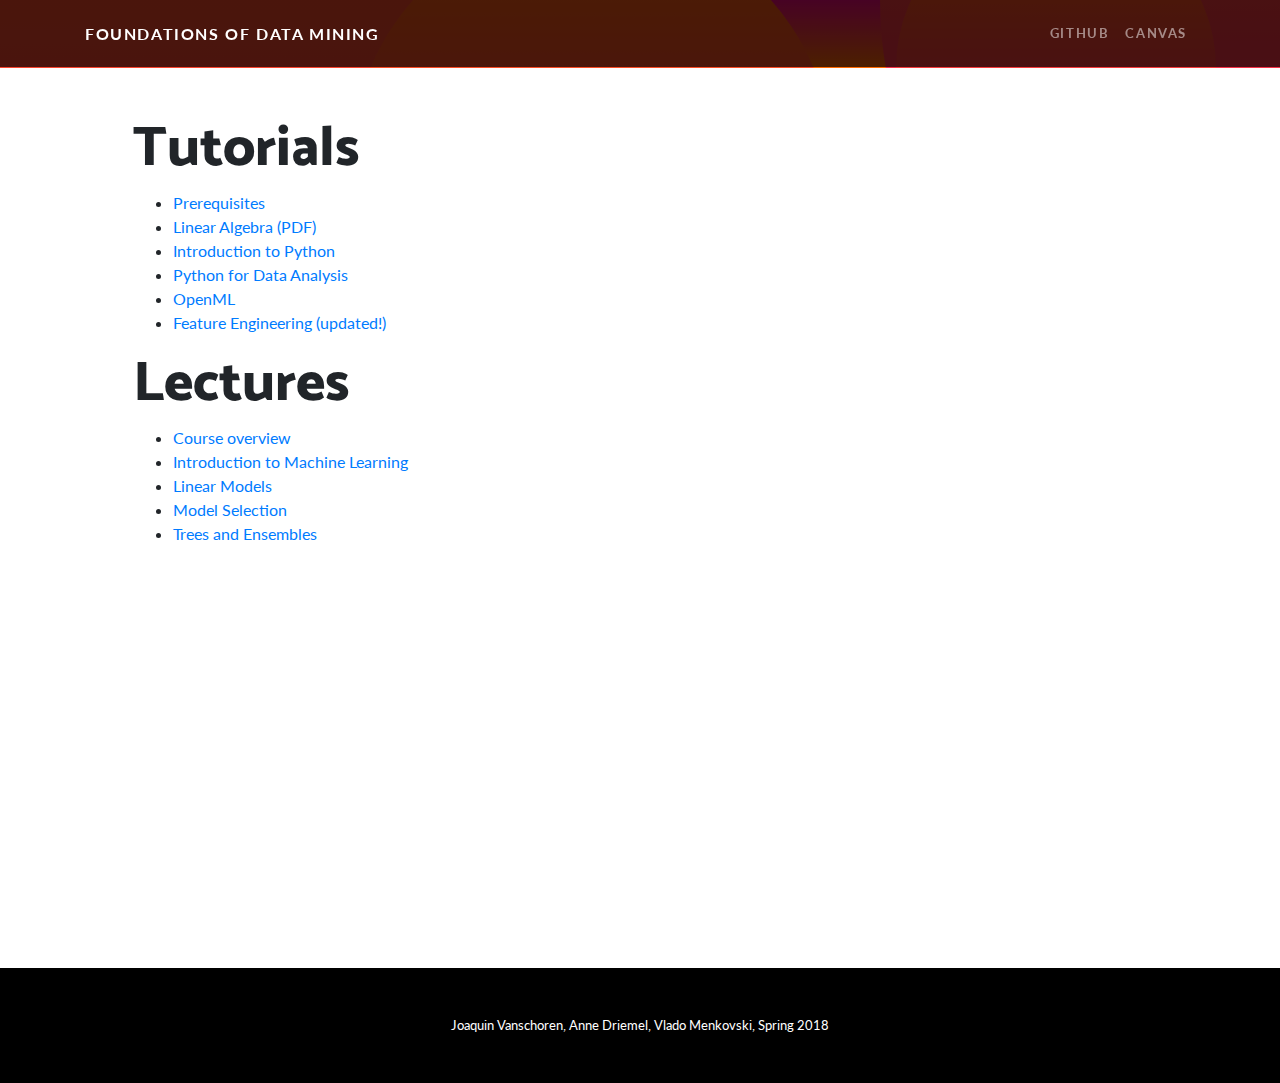
==== index.html @ fc2d01fe "Updated with latest changes from ML-course" ====
<!DOCTYPE html>
<html lang="en">

  <head>

    <meta charset="utf-8">
    <meta name="viewport" content="width=device-width, initial-scale=1, shrink-to-fit=no">
    <meta name="description" content="">
    <meta name="author" content="">

    <title>Foundations of Data Mining</title>

    <!-- Bootstrap core CSS -->
    <link href="vendor/bootstrap/css/bootstrap.min.css" rel="stylesheet">

    <!-- Custom fonts for this template -->
    <link href="https://fonts.googleapis.com/css?family=Catamaran:100,200,300,400,500,600,700,800,900" rel="stylesheet">
    <link href="https://fonts.googleapis.com/css?family=Lato:100,100i,300,300i,400,400i,700,700i,900,900i" rel="stylesheet">

    <!-- Custom styles for this template -->
    <link href="css/one-page-wonder.min.css" rel="stylesheet">

  </head>

  <body>

    <!-- Navigation -->
    <nav class="navbar navbar-expand-lg navbar-dark navbar-custom fixed-top">
      <div class="container">
        <a class="navbar-brand" href="#">Foundations of Data Mining</a>
        <button class="navbar-toggler" type="button" data-toggle="collapse" data-target="#navbarResponsive" aria-controls="navbarResponsive" aria-expanded="false" aria-label="Toggle navigation">
          <span class="navbar-toggler-icon"></span>
        </button>
        <div class="collapse navbar-collapse" id="navbarResponsive">
          <ul class="navbar-nav ml-auto">
            <li class="nav-item">
              <a class="nav-link" href="https://github.com/joaquinvanschoren/ML-course">GitHub</a>
            </li>
            <li class="nav-item">
              <a class="nav-link" href="https://canvas.tue.nl/courses/5514/assignments/syllabus">Canvas</a>
            </li>
          </ul>
        </div>
      </div>
    </nav>

    <header class="masthead text-center text-white" style="padding:34px;">
      <div class="bg-circle-1 bg-circle"></div>
      <div class="bg-circle-2 bg-circle"></div>
      <div class="bg-circle-3 bg-circle"></div>
      <div class="bg-circle-4 bg-circle"></div>
    </header>

    <section>
      <div class="container" style="height:100vh">
        <div class="row align-items-center">
          <div class="col-lg-11 order-lg-1">
            <div class="p-5">
              <h2 class="display-4">Tutorials</h2>
                <ul>
                  <li><a href="00 - Prerequisites.slides.html">Prerequisites</a></li>
                  <li><a href="00 - Tutorial 1a - Linear Algebra.pdf">Linear Algebra (PDF)</a></li>
                  <li><a href="00 - Tutorial 1b - Python.slides.html">Introduction to Python</a></li>
                  <li><a href="00 - Tutorial 2a - Python for Data Analysis.slides.html">Python for Data Analysis</a></li>
                  <li><a href="00 - Tutorial 2b - OpenML.slides.html">OpenML</a></li>
                  <li><a href="00 - Tutorial 3 - Feature Engineering.slides.html">Feature Engineering (updated!)</a></li>
                </ul>
                <h2 class="display-4">Lectures</h2>
                <ul>
                  <li><a href="01 - Course overview.slides.html">Course overview</a></li>
                  <li><a href="01 - Introduction.slides.html">Introduction to Machine Learning</a></li>
                  <li><a href="02 - Linear Models.slides.html">Linear Models</a></li>
                  <li><a href="03 - Model Selection.slides.html">Model Selection</a></li>
                  <li><a href="04 - Trees and Ensembles.slides.html">Trees and Ensembles</a></li>
                </ul>
            </div>
          </div>
        </div>
      </div>
    </section>

    <!-- Footer -->
    <footer class="py-5 bg-black">
      <div class="container">
        <p class="m-0 text-center text-white small">Joaquin Vanschoren, Anne Driemel, Vlado Menkovski, Spring 2018</p>
      </div>
      <!-- /.container -->
    </footer>

    <!-- Bootstrap core JavaScript -->
    <script src="vendor/jquery/jquery.min.js"></script>
    <script src="vendor/bootstrap/js/bootstrap.bundle.min.js"></script>

  </body>

</html>
---- css/one-page-wonder.min.css ----
body{font-family:Lato}h1,h2,h3,h4,h5,h6{font-family:Catamaran;font-weight:800!important}.btn-xl{text-transform:uppercase;padding:1.5rem 3rem;font-size:.9rem;font-weight:700;letter-spacing:.1rem}.bg-black{background-color:#000!important}.rounded-pill{border-radius:5rem}.navbar-custom{padding-top:1rem;padding-bottom:1rem;background-color:rgba(0,0,0,.7)}.navbar-custom .navbar-brand{text-transform:uppercase;font-size:1rem;letter-spacing:.1rem;font-weight:700}.navbar-custom .navbar-nav .nav-item .nav-link{text-transform:uppercase;font-size:.8rem;font-weight:700;letter-spacing:.1rem}header.masthead{position:relative;overflow:hidden;padding-top:calc(7rem + 72px);padding-bottom:7rem;background:linear-gradient(0deg,#ff6a00 0,#ee0979 100%);background-repeat:no-repeat;background-position:center center;background-attachment:scroll;background-size:cover}header.masthead .masthead-content{z-index:1;position:relative}header.masthead .masthead-content .masthead-heading{font-size:4rem}header.masthead .masthead-content .masthead-subheading{font-size:2rem}header.masthead .bg-circle{z-index:0;position:absolute;border-radius:100%;background:linear-gradient(0deg,#ee0979 0,#ff6a00 100%)}header.masthead .bg-circle-1{height:90rem;width:90rem;bottom:-55rem;left:-55rem}header.masthead .bg-circle-2{height:50rem;width:50rem;top:-25rem;right:-25rem}header.masthead .bg-circle-3{height:20rem;width:20rem;bottom:-10rem;right:5%}header.masthead .bg-circle-4{height:30rem;width:30rem;top:-5rem;right:35%}@media (min-width:992px){header.masthead{padding-top:calc(10rem + 55px);padding-bottom:10rem}header.masthead .masthead-content .masthead-heading{font-size:6rem}header.masthead .masthead-content .masthead-subheading{font-size:4rem}}.bg-primary{background-color:#ee0979!important}.btn-primary{background-color:#ee0979;border-color:#ee0979}.btn-primary:active,.btn-primary:focus,.btn-primary:hover{background-color:#bd0760!important;border-color:#bd0760!important}.btn-primary:focus{box-shadow:0 0 0 .2rem rgba(238,9,121,.5)}.btn-secondary{background-color:#ff6a00;border-color:#ff6a00}.btn-secondary:active,.btn-secondary:focus,.btn-secondary:hover{background-color:#c50!important;border-color:#c50!important}.btn-secondary:focus{box-shadow:0 0 0 .2rem rgba(255,106,0,.5)}
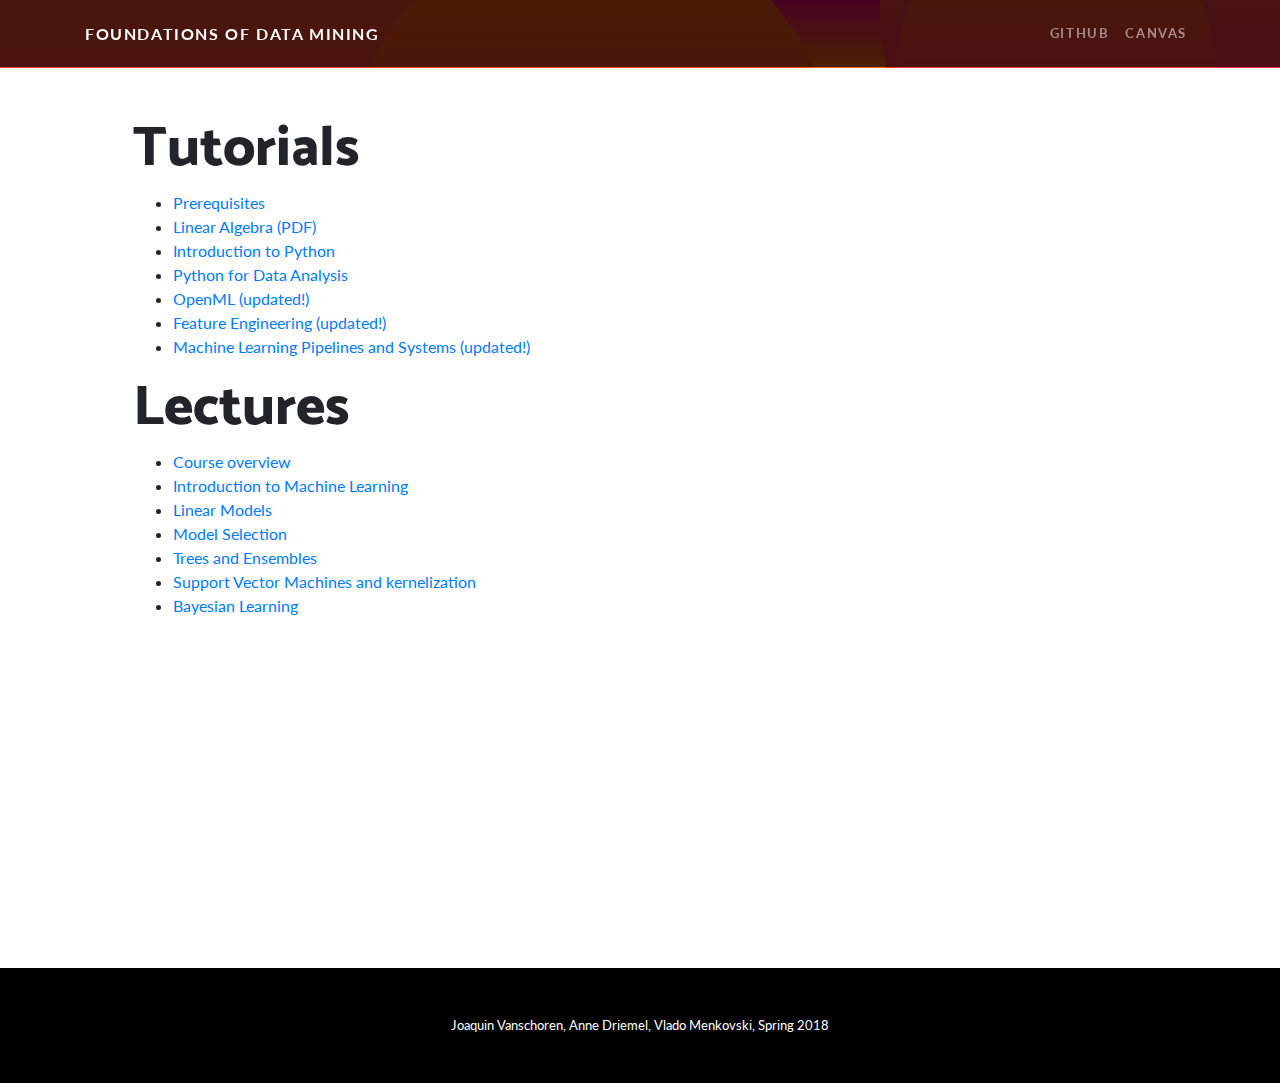
==== commit 78ee136b: "Fixed master" ====
--- a/index.html
+++ b/index.html
@@ -1,96 +1,99 @@
-<!DOCTYPE html>
-<html lang="en">
-
-  <head>
-
-    <meta charset="utf-8">
-    <meta name="viewport" content="width=device-width, initial-scale=1, shrink-to-fit=no">
-    <meta name="description" content="">
-    <meta name="author" content="">
-
-    <title>Foundations of Data Mining</title>
-
-    <!-- Bootstrap core CSS -->
-    <link href="vendor/bootstrap/css/bootstrap.min.css" rel="stylesheet">
-
-    <!-- Custom fonts for this template -->
-    <link href="https://fonts.googleapis.com/css?family=Catamaran:100,200,300,400,500,600,700,800,900" rel="stylesheet">
-    <link href="https://fonts.googleapis.com/css?family=Lato:100,100i,300,300i,400,400i,700,700i,900,900i" rel="stylesheet">
-
-    <!-- Custom styles for this template -->
-    <link href="css/one-page-wonder.min.css" rel="stylesheet">
-
-  </head>
-
-  <body>
-
-    <!-- Navigation -->
-    <nav class="navbar navbar-expand-lg navbar-dark navbar-custom fixed-top">
-      <div class="container">
-        <a class="navbar-brand" href="#">Foundations of Data Mining</a>
-        <button class="navbar-toggler" type="button" data-toggle="collapse" data-target="#navbarResponsive" aria-controls="navbarResponsive" aria-expanded="false" aria-label="Toggle navigation">
-          <span class="navbar-toggler-icon"></span>
-        </button>
-        <div class="collapse navbar-collapse" id="navbarResponsive">
-          <ul class="navbar-nav ml-auto">
-            <li class="nav-item">
-              <a class="nav-link" href="https://github.com/joaquinvanschoren/ML-course">GitHub</a>
-            </li>
-            <li class="nav-item">
-              <a class="nav-link" href="https://canvas.tue.nl/courses/5514/assignments/syllabus">Canvas</a>
-            </li>
-          </ul>
-        </div>
-      </div>
-    </nav>
-
-    <header class="masthead text-center text-white" style="padding:34px;">
-      <div class="bg-circle-1 bg-circle"></div>
-      <div class="bg-circle-2 bg-circle"></div>
-      <div class="bg-circle-3 bg-circle"></div>
-      <div class="bg-circle-4 bg-circle"></div>
-    </header>
-
-    <section>
-      <div class="container" style="height:100vh">
-        <div class="row align-items-center">
-          <div class="col-lg-11 order-lg-1">
-            <div class="p-5">
-              <h2 class="display-4">Tutorials</h2>
-                <ul>
-                  <li><a href="00 - Prerequisites.slides.html">Prerequisites</a></li>
-                  <li><a href="00 - Tutorial 1a - Linear Algebra.pdf">Linear Algebra (PDF)</a></li>
-                  <li><a href="00 - Tutorial 1b - Python.slides.html">Introduction to Python</a></li>
-                  <li><a href="00 - Tutorial 2a - Python for Data Analysis.slides.html">Python for Data Analysis</a></li>
-                  <li><a href="00 - Tutorial 2b - OpenML.slides.html">OpenML</a></li>
-                  <li><a href="00 - Tutorial 3 - Feature Engineering.slides.html">Feature Engineering (updated!)</a></li>
-                </ul>
-                <h2 class="display-4">Lectures</h2>
-                <ul>
-                  <li><a href="01 - Course overview.slides.html">Course overview</a></li>
-                  <li><a href="01 - Introduction.slides.html">Introduction to Machine Learning</a></li>
-                  <li><a href="02 - Linear Models.slides.html">Linear Models</a></li>
-                  <li><a href="03 - Model Selection.slides.html">Model Selection</a></li>
-                  <li><a href="04 - Trees and Ensembles.slides.html">Trees and Ensembles</a></li>
-                </ul>
-            </div>
-          </div>
-        </div>
-      </div>
-    </section>
-
-    <!-- Footer -->
-    <footer class="py-5 bg-black">
-      <div class="container">
-        <p class="m-0 text-center text-white small">Joaquin Vanschoren, Anne Driemel, Vlado Menkovski, Spring 2018</p>
-      </div>
-      <!-- /.container -->
-    </footer>
-
-    <!-- Bootstrap core JavaScript -->
-    <script src="vendor/jquery/jquery.min.js"></script>
-    <script src="vendor/bootstrap/js/bootstrap.bundle.min.js"></script>
-
-  </body>
-
-</html>
+<!DOCTYPE html>
+<html lang="en">
+
+  <head>
+
+    <meta charset="utf-8">
+    <meta name="viewport" content="width=device-width, initial-scale=1, shrink-to-fit=no">
+    <meta name="description" content="">
+    <meta name="author" content="">
+
+    <title>Foundations of Data Mining</title>
+
+    <!-- Bootstrap core CSS -->
+    <link href="vendor/bootstrap/css/bootstrap.min.css" rel="stylesheet">
+
+    <!-- Custom fonts for this template -->
+    <link href="https://fonts.googleapis.com/css?family=Catamaran:100,200,300,400,500,600,700,800,900" rel="stylesheet">
+    <link href="https://fonts.googleapis.com/css?family=Lato:100,100i,300,300i,400,400i,700,700i,900,900i" rel="stylesheet">
+
+    <!-- Custom styles for this template -->
+    <link href="css/one-page-wonder.min.css" rel="stylesheet">
+
+  </head>
+
+  <body>
+
+    <!-- Navigation -->
+    <nav class="navbar navbar-expand-lg navbar-dark navbar-custom fixed-top">
+      <div class="container">
+        <a class="navbar-brand" href="#">Foundations of Data Mining</a>
+        <button class="navbar-toggler" type="button" data-toggle="collapse" data-target="#navbarResponsive" aria-controls="navbarResponsive" aria-expanded="false" aria-label="Toggle navigation">
+          <span class="navbar-toggler-icon"></span>
+        </button>
+        <div class="collapse navbar-collapse" id="navbarResponsive">
+          <ul class="navbar-nav ml-auto">
+            <li class="nav-item">
+              <a class="nav-link" href="https://github.com/joaquinvanschoren/ML-course">GitHub</a>
+            </li>
+            <li class="nav-item">
+              <a class="nav-link" href="https://canvas.tue.nl/courses/5514/assignments/syllabus">Canvas</a>
+            </li>
+          </ul>
+        </div>
+      </div>
+    </nav>
+
+    <header class="masthead text-center text-white" style="padding:34px;">
+      <div class="bg-circle-1 bg-circle"></div>
+      <div class="bg-circle-2 bg-circle"></div>
+      <div class="bg-circle-3 bg-circle"></div>
+      <div class="bg-circle-4 bg-circle"></div>
+    </header>
+
+    <section>
+      <div class="container" style="height:100vh">
+        <div class="row align-items-center">
+          <div class="col-lg-11 order-lg-1">
+            <div class="p-5">
+              <h2 class="display-4">Tutorials</h2>
+                <ul>
+                  <li><a href="00 - Prerequisites.slides.html">Prerequisites</a></li>
+                  <li><a href="00 - Tutorial 1a - Linear Algebra.pdf">Linear Algebra (PDF)</a></li>
+                  <li><a href="00 - Tutorial 1b - Python.slides.html">Introduction to Python</a></li>
+                  <li><a href="00 - Tutorial 2a - Python for Data Analysis.slides.html">Python for Data Analysis</a></li>
+                  <li><a href="00 - Tutorial 2b - OpenML.slides.html">OpenML (updated!)</a></li>
+                  <li><a href="00 - Tutorial 3 - Feature Engineering.slides.html">Feature Engineering (updated!)</a></li>
+                  <li><a href="00 - Tutorial 4 - Machine learning pipelines and systems.slides.html">Machine Learning Pipelines and Systems (updated!)</a></li>
+                </ul>
+                <h2 class="display-4">Lectures</h2>
+                <ul>
+                  <li><a href="01 - Course overview.slides.html">Course overview</a></li>
+                  <li><a href="01 - Introduction.slides.html">Introduction to Machine Learning</a></li>
+                  <li><a href="02 - Linear Models.slides.html">Linear Models</a></li>
+                  <li><a href="03 - Model Selection.slides.html">Model Selection</a></li>
+                  <li><a href="04 - Trees and Ensembles.slides.html">Trees and Ensembles</a></li>
+                  <li><a href="05 - Support Vector Machines.slides.html">Support Vector Machines and kernelization</a></li>
+                  <li><a href="06 - Bayesian Learning.slides.html">Bayesian Learning</a></li>
+                </ul>
+            </div>
+          </div>
+        </div>
+      </div>
+    </section>
+
+    <!-- Footer -->
+    <footer class="py-5 bg-black">
+      <div class="container">
+        <p class="m-0 text-center text-white small">Joaquin Vanschoren, Anne Driemel, Vlado Menkovski, Spring 2018</p>
+      </div>
+      <!-- /.container -->
+    </footer>
+
+    <!-- Bootstrap core JavaScript -->
+    <script src="vendor/jquery/jquery.min.js"></script>
+    <script src="vendor/bootstrap/js/bootstrap.bundle.min.js"></script>
+
+  </body>
+
+</html>
